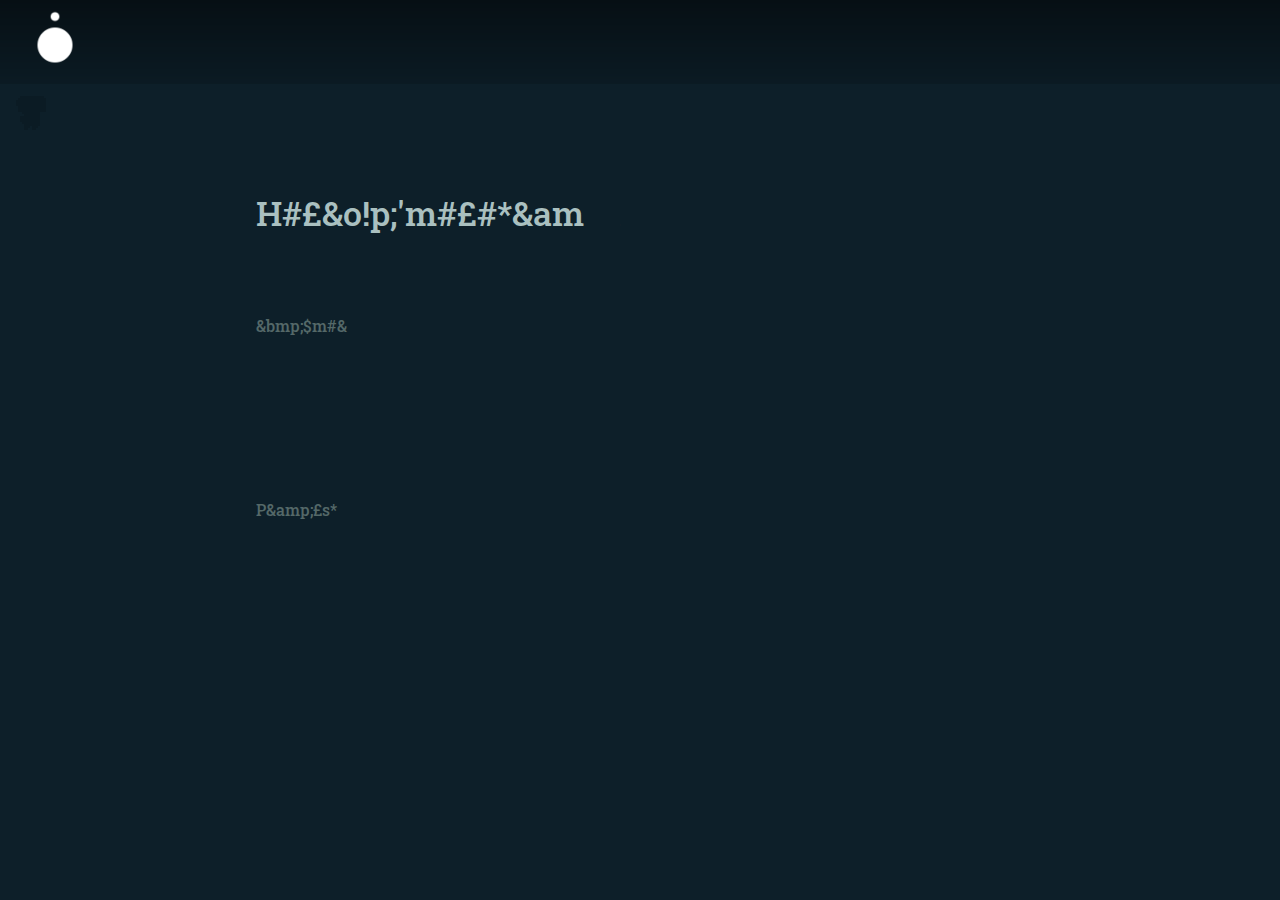
==== index.html @ f81397ba "Improve NEA-X project with adaptative resolution" ====
<!DOCTYPE html>
<html id="html" lang="en">
  <head>
    <meta charset="UTF-8" />
    <meta http-equiv="X-UA-Compatible" content="IE=edge" />
    <meta name="viewport" content="width=device-width, initial-scale=1.0" />

    <title>Daryl Jaimes</title>
    
    <link rel="stylesheet" href="stylesheet.css" />

    <link rel="preconnect" href="https://fonts.googleapis.com">
    <link rel="preconnect" href="https://fonts.gstatic.com" crossorigin>
    <link href="https://fonts.googleapis.com/css2?family=Roboto+Slab:wght@400;500&display=swap" rel="stylesheet">

    <script src="script.js"></script>
  </head>

  <body id="body" style = "margin:0; left: 0; right: 0; border-color: teal; border-width: 0px; border-style: dotted;"></body>
    <div id="Wrapper" class="flex-container" style="height: 100%;">
      <canvas id="canvas" ></canvas>
      <canvas id="canvas2" ></canvas>
      <div id="Header" class="flex-container wave">
        <img id="orbit" src="img/dotOrbit.png" alt="logo">
      </div>
      <div id="dinoOptions">
        <form>
          <label for="fname" class="formLine">Dino 1 name</label><br>
          <input type="text" id="dinoName1" class="formLine" name="dinoName1"><br>
          <label for="lname" class="formLine">Dino 2 name</label><br>
          <input type="text" id="dinoName2" class="formLine" name="dinoName2">
        </form>
        <button id="submitButton" >Start</button>
      </div>
      <div id="mainContainer" class="mainContainer" class="flex-container" style="color: rgb(170, 192, 192); font-weight: 500;">
        
        <img id="dinoButton" src="img/dinoIcon.png" alt="A dinosaur icon">
        <div id="dinoControlsBox">
          <div style="margin-top: 2px;">Controls</div>
          <div style="display: flex; flex-direction: row;">
            <div id="dino1Controls" class="dinoControls" style="display: flex; flex-direction: column;">
              <div style="min-width: 60px; text-align: center;">Dino 1</div>
              <div class="key" style="text-align: center;">W</div>
              <div style="display: flex; flex-direction: row; justify-content: center;">
                <div class="key" style="text-align: center;">A</div>
                <div class="key" style="text-align: center;">S</div>
                <div class="key" style="text-align: center;">D</div>
              </div>
            </div>
            <div id="dino2Controls" class="dinoControls" style="display: flex; flex-direction: column;">
              <div style="min-width: 60px; text-align: center;">Dino 2</div>
              <div class="key" style="text-align: center;">&#8593;</div>
              <div style="display: flex; flex-direction: row; justify-content: center;">
                <div class="key" style="text-align: center;">&#8592;</div>
                <div class="key" style="text-align: center;">&#8595;</div>
                <div class="key" style="text-align: center;">&#8594;</div>
              </div>
            </div>
          </div>
        </div>

        <img id="character_a" src="img/character_a/idle/tile000.png" alt="a funny little animated character">
        <div id="character_a_tag" class="nameTag"></div>
        
        <img id="character_b" src="img/character_b/idle/tile000.png" alt="a funny little animated character">
        <div id="character_b_tag" class="nameTag" ></div>
        
        <div id="helloModule" class="drop-in-0" style="font-size: 34px;">Hello! I'm Daryl.</div>
        <div id="myInfo" style="min-height: 84px;">
          <div class="drop-in-1 legend" style="margin-right: 10px; white-space: nowrap; min-width: 80px; color: rgb(84, 104, 104);">About me:</div>
            <div id="infoText" class="drop-in-2" style="font-weight: 400;">Originally a game developer, I'm building this website to find my way into web developement. <br>
            Since a young age I've been into computers and electronics, and I've always had a passion for building things, both physical and virtual. <br>
            I like
          </div>
        </div>
          
          <div id="projects">
            <div class="drop-in-3 legend" style="margin-right: 10px; white-space: nowrap; min-width: 80px; color: rgb(84, 104, 104);">Projects:</div>
            <div class="tagContainer" >
              <div id="tagSelector" ></div>
              
              <a href="projects/orbits/orbits.html" class="projectTag" style="display: flex; align-items: center;"><p style="min-width: 100px; text-align: left; margin-left: 4px;">Orbits</p> 
              </a>
              
              <a href="projects/map/map.html" class="projectTag" style="display: flex; align-items: center;"><p style="min-width: 100px; text-align: left; margin-left: 4px;">World Map</p>
              </a>

              <a href="projects/NEA-X/NEA-X.html" class="projectTag" style="display: flex; align-items: center;"><p style="min-width: 100px; text-align: left; margin-left: 4px;">NEA-X</p>
              </a>

            </div>
          </div>

        </div>
      </div>
    </div>
  </body>
</html>
---- stylesheet.css ----
html {
    margin: 0;
    padding: 0;
    background-color: rgb(0, 0, 0);
    height: 100%;
    width: 100%;
    overflow: hidden;
    font-family:'Roboto Slab', serif, sans-serif;
    font-weight: bolder;
    color: aliceblue;
}

body {
    position: relative;
    margin: 0;
    padding: 0;
    height: 100%;
    width: 100%;
    overflow: hidden;
}

#Wrapper {
    /*cursor: none;*/
    fill: black;
    /* background-image: url("img/Jupiter_01.jpg"); */
    background-color: #0d1f29;
    background-size: cover;

    background-repeat: no-repeat;
    background-attachment: scroll;
    background-position: center center;
    border-style: dashed;
    border-width: 0px;
    border-color: tomato;
    height: auto;
    width: 100%;
    pointer-events: none;
}


#Header {
    z-index: 10;
    background: linear-gradient(to bottom, rgba(0, 0, 0, 0), rgba(0, 0, 0, 0) 100%);
    position: fixed;
    width: 100%;
    height: 140px;
    display: flex;
    border-color: rgb(146, 60, 60);
    border-width: 0px;
    border-style: solid;
    justify-content: space-between;
    pointer-events: none;

    flex: 1;
    flex-flow: row;
    margin-right: 0px;
}

.wave {
    position: relative;
    height: 200px;
    width: 100%;
    background-color: rgba(187, 141, 141, 1);;
    clip-path: polygon(
       0 0,
       100% 0,
       100% 100%,
       0 100%,
       0 0
    );
    pointer-events: none;
  }
  
  .wave::before {
    pointer-events: none;
    content: "";
    position: absolute;
    bottom: 0;
    left: 0;
    width: 100%;
    height: 100%;
    background: linear-gradient(to bottom, rgba(0, 0, 0, 0.5), rgba(0, 0, 0, 0) 80%);
    
    clip-path: polygon(
        0 0,
       100% 0,
       100% 60%,

        30% 60%,
        50% 60%,
        70% 60%,

       
       0 60%
    );
    
  }

.drop-in-0 {
    animation: drop-in 1s ease 200ms backwards;
}

.drop-in-1 {
    animation: drop-in 1200ms ease 500ms backwards;
}
   
.drop-in-2 {
    animation: fade-in 1600ms ease 100ms backwards;
}

.drop-in-3 {
    animation: drop-in 2100ms ease 1200ms backwards;
}
   
@keyframes drop-in {
    from {
     opacity: 0;
     transform: translateY(-120px);
    }
    to {
     opacity: 1;
     transform: translate(0px);
    }
}

@keyframes fade-in {
    from {
        opacity: 0;
       }
       to {
        opacity: 1;
       }
}

button {
    all: unset;
    width: 80px;
    height: 24px;
    text-align: center;
    border-radius: 4px;
    border-style: solid;
    border-width: 1px;
    border-color:rgb(255, 255, 255);
    transition: background-color 0.3s;
}

button:hover {
    cursor: pointer;
    background-color: #24323a;
}

.mainContainer {
    position: absolute;
    width: 100%;
    height: 80vh;
    display: flex;
    flex-direction: column;
    top: 100px;
    border: 0px;
    border-color: red;
    border-style: solid;
    align-items: center;
    color: #eee;
}

#canvas, #canvas2{
    pointer-events: none;
    position: absolute;
    border-style: dashed;
    border-color: violet;
    border-width: 0px;
    z-index: 0;
    opacity: 0.1;

}

#orbit {
    position: absolute;
    pointer-events: all;
    margin-left: 20px;
    margin-top: 10px;
    margin-right: -20px;
    height: 50%;
    border-width: 0px;
    border-style: solid;
    border-color: aliceblue;
    /*position: absolute;*/
    scale: 1;
    animation: spin 5s linear infinite;
}

#orbit:hover {
    animation: spin 5s linear infinite;
}

@keyframes spin {
    from {
      transform: rotate(0deg);
    }
    to {
      transform: rotate(360deg);
    }
}


#dinoButton {
    pointer-events: all;
    image-rendering: pixelated;
    scale: 2;
    position: absolute;
    left: 20px;
    opacity: 0.1;
    transition: opacity 0.5s;
    display: none;
}

#dinoControlsBox {
    pointer-events: all;
    opacity: 1;
    display: flex;
    flex-direction: column;
    position: absolute;
    left: 80px;
    top: -16px;
    height: 28px;
    width: 80px;
    align-items: center;
    border-radius: 4px;
    border-width: 1px;
    border-style: solid;
    border-color: aliceblue;
    transition: all 0.5s;
    overflow: hidden;
    display: none;
}

#dinoControlsBox:hover {
    height: 120px;
    width: 220px;
    left: 10px;
}

.dinoControls {
    align-items: center;
    margin-top: 12px;
    margin-left: 20px;
    margin-right: 20px;
}

#character_a, #character_b {
    display: none;
    image-rendering: pixelated;
    position: absolute;
    scale: 2;
    border-radius: 4px;
    border-width: 0px;
    border-style: solid;
    border-color: aliceblue;
    filter: drop-shadow(4px -2px 3px rgba(0, 0, 0, 0.5));
}

.key {
    border-radius: 4px;
    border-width: 1px;
    border-style: solid;
    border-color: aliceblue;
    min-height: 20px;
    min-width: 20px;
    max-height: 20px;
    max-width: 20px;
    margin: 2px;
}

#dinoButton:hover {
    opacity: 0.3;
    cursor: pointer;
}

#dinoOptions {
    pointer-events: all;
    width: 100%;
    height: 100%;
    display: none;
    border-width: 0px;
    border-style: solid;
    border-color: aliceblue;
    flex-direction: column;
    align-items: center;
    justify-content: center;
}

.formLine {
    display: block;
    text-align: center;
    margin-bottom: 0px;
    height: 20px;
}

#submitButton {
    all: unset;
    margin-top: 20px;
    width: 80px;
    height: 24px;
    text-align: center;
    border-radius: 4px;
    border-style: solid;
    border-width: 1px;
    border-color:rgb(255, 255, 255);
    transition: background-color 0.3s;
}

#submitButton:hover {
    cursor: pointer;
    background-color: #24323a;
}

.nameTag {
    width: 200px;
    text-align: center; 
    display: none;
    position: absolute;

}

#helloModule {
    width: 96%;
}

#myInfo {
    display: flex;
    width: 96%;
    height: fit-content;
    border: 0px;
    border-style: solid;
    border-color: rgb(126, 26, 26);
    align-items: flex-start;
    margin-top: 80px;
    margin-bottom: 60px;
}

#iLike {
    transition: opacity 0.5s ease-in-out;
}

#projects {
    display: flex;
    width: 96%;
    border: 0px;
    border-style: solid;
    border-color: rgb(26, 79, 126);
    align-items: flex-start;
    
}

.tagContainer {
    display: flex;
    width: 100%;
    flex-direction: column;
    align-items: flex-start;
}


.projectTag {
    pointer-events: none;
    color: inherit;
    text-decoration: none;
    display: flex;
    flex-direction: row;
    white-space: nowrap;
    width: 100px;
    height: 32px;
    margin-bottom: 10px;
    border-radius: 4px;
    border-style: solid;
    border-width: 1px;
    border-color:rgb(255, 255, 255);
    text-align: center;
    transition: width 0.5s, opacity 2s;
    overflow: hidden;
    opacity: 0;
}

.projectTag:hover {
    background-color: #24323a;
}

#tagSelector {
    min-width: 10px;
    min-height: 28px;
    border-radius: 4px;
    position: absolute;
    opacity: 0;
    transition: opacity 1s;
    background-color: white;
}

.marker {
    position: absolute;
    top: 0;
    left: 0;
    width: 100px;
    height: 5px;
    background-color: red;
    border-radius: 5px;
    transition: transform 0.3s ease-in-out;
}


.projectPreview {
    font-weight: bolder;
    color: aliceblue;
    font-size: 24px;
    display: flex;
    background: linear-gradient(to top, rgba(0, 0, 0, 255), rgba(0, 0, 0, 0.5) 90%);
    margin-right: 20px;
    margin-left: 20px;
    height: 180px;
    width: 320px;
    overflow: hidden;

    border-radius: 14px;
    border-style: solid;
    border-width: 1px;
    border-color:rgb(255, 255, 255);

    transition: height 0.5s;

    justify-content: flex-start;
    align-items: center;
    flex-direction: column; 
}

.projectPreview:hover {
    box-shadow: 0px 0px 20px 5px rgba(255, 255, 255, 0.4);
    height: 280px;
}

.anchorButton {
    display: block;
    width: 115px;
    height: 25px;
    background: #073541;
    padding: 10px;
    text-align: center;
    border-radius: 5px;
    color: white;
    font-weight: bold;
    line-height: 25px;
}

.anchorButton:hover {
    background: #0f758f;
}

.footer {
    width: 100%;
    position: absolute;
    bottom: 0px;
}

.infoCollapsible {
    font-weight: bolder;
    color: rgb(179, 179, 179);
    background-color: darkslategray;
    cursor: pointer;
    padding: 10px;
    width: 100%;
    border: none;
    text-align: left;
    outline: none;
    font-size: 22px;
}

.infoCollapsible:hover {
    background-color: #eee;
    color: rgb(97, 97, 97);
}

.infoContent {
    font-weight: bolder;
    color: rgb(179, 179, 179);
    font-size: 10px;
    font-weight: 500;
    background-color: aquamarine;
    padding: 4px;
    max-height: 0;
    color: black;
    transition: max-height 0.2s ease-out;
}

#project {
    display: flex;
    height: 100%;
    width: 100%;

}


@media only screen and (min-width: 768px) {
    #helloModule {
        margin-top: 70px;
    }
    #myInfo{
        margin-top: 70px;
        margin-bottom: 80px;
    }

    #myInfo, #projects, #helloModule {
        width: 80%;
    }
    #infoText {
        max-width: 588px;
    }
}

@media only screen and (min-width: 940px) {
    #helloModule {
        margin-top: 90px;
    }
    #myInfo{
        margin-top: 80px;
        margin-bottom: 100px;
    }
    #myInfo, #projects, #helloModule {
        width: 60%;
    }
    #infoText {
        max-width: 588px;
    }
    #dinoButton {
        display: block;
    }
}
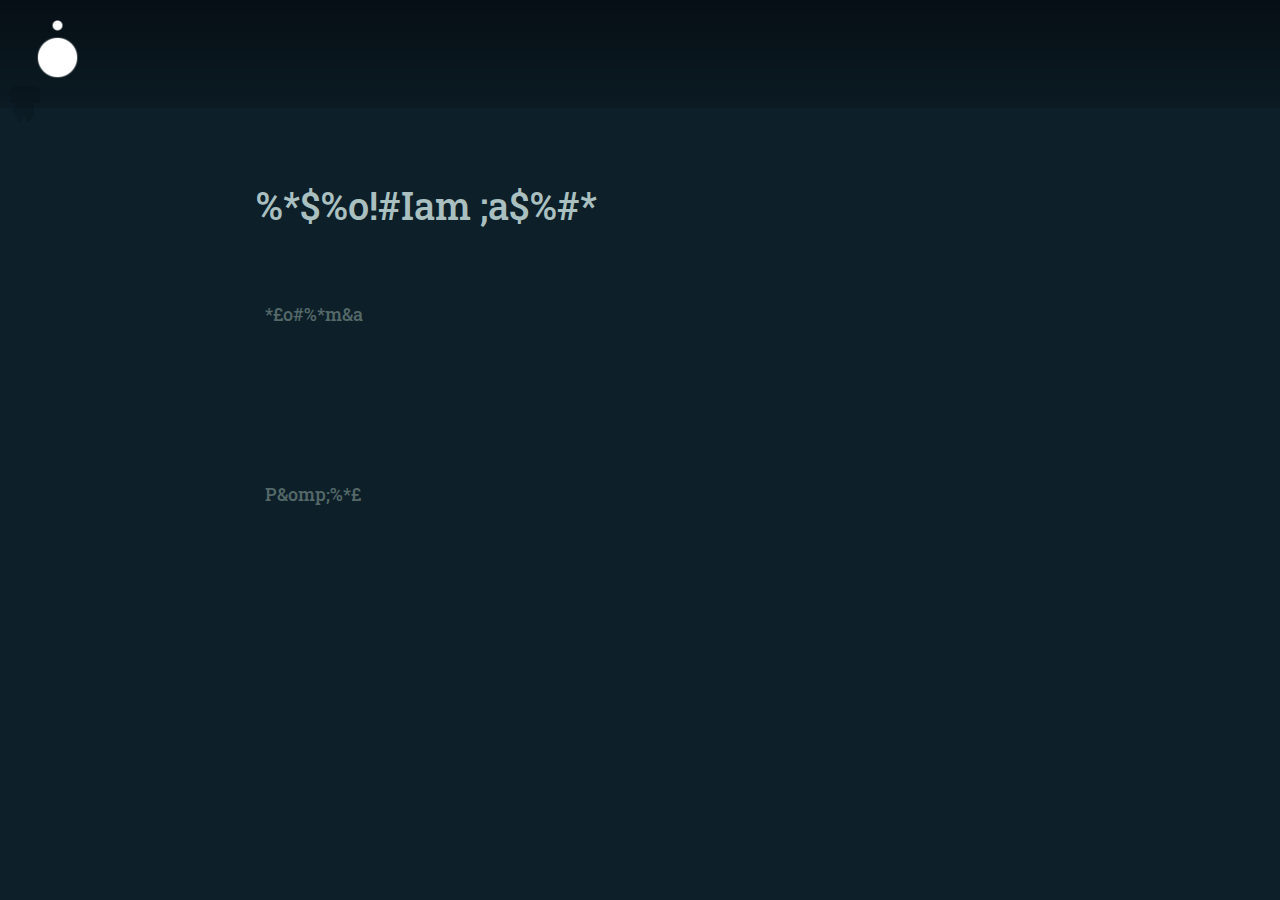
==== commit 865d5849: "Improve whole site adaptative scaling" ====
--- a/index.html
+++ b/index.html
@@ -32,32 +32,34 @@
         </form>
         <button id="submitButton" >Start</button>
       </div>
-      <div id="mainContainer" class="mainContainer" class="flex-container" style="color: rgb(170, 192, 192); font-weight: 500;">
-        
-        <img id="dinoButton" src="img/dinoIcon.png" alt="A dinosaur icon">
-        <div id="dinoControlsBox">
-          <div style="margin-top: 2px;">Controls</div>
-          <div style="display: flex; flex-direction: row;">
-            <div id="dino1Controls" class="dinoControls" style="display: flex; flex-direction: column;">
-              <div style="min-width: 60px; text-align: center;">Dino 1</div>
-              <div class="key" style="text-align: center;">W</div>
-              <div style="display: flex; flex-direction: row; justify-content: center;">
-                <div class="key" style="text-align: center;">A</div>
-                <div class="key" style="text-align: center;">S</div>
-                <div class="key" style="text-align: center;">D</div>
-              </div>
+
+      <img id="dinoButton" src="img/dinoIcon.png" alt="A dinosaur icon">
+      <div id="dinoControlsBox">
+        <div style="margin-top: 2px;">Controls</div>
+        <div style="display: flex; flex-direction: row;">
+          <div id="dino1Controls" class="dinoControls" style="display: flex; flex-direction: column;">
+            <div style="min-width: 60px; text-align: center;">Dino 1</div>
+            <div class="key" style="text-align: center;">W</div>
+            <div style="display: flex; flex-direction: row; justify-content: center;">
+              <div class="key" style="text-align: center;">A</div>
+              <div class="key" style="text-align: center;">S</div>
+              <div class="key" style="text-align: center;">D</div>
             </div>
-            <div id="dino2Controls" class="dinoControls" style="display: flex; flex-direction: column;">
-              <div style="min-width: 60px; text-align: center;">Dino 2</div>
-              <div class="key" style="text-align: center;">&#8593;</div>
-              <div style="display: flex; flex-direction: row; justify-content: center;">
-                <div class="key" style="text-align: center;">&#8592;</div>
-                <div class="key" style="text-align: center;">&#8595;</div>
-                <div class="key" style="text-align: center;">&#8594;</div>
-              </div>
+          </div>
+          <div id="dino2Controls" class="dinoControls" style="display: flex; flex-direction: column;">
+            <div style="min-width: 60px; text-align: center;">Dino 2</div>
+            <div class="key" style="text-align: center;">&#8593;</div>
+            <div style="display: flex; flex-direction: row; justify-content: center;">
+              <div class="key" style="text-align: center;">&#8592;</div>
+              <div class="key" style="text-align: center;">&#8595;</div>
+              <div class="key" style="text-align: center;">&#8594;</div>
             </div>
           </div>
         </div>
+
+      </div>
+      <div id="mainContainer" class="mainContainer" class="flex-container" style="color: rgb(170, 192, 192); font-weight: 500;">
+        
 
         <img id="character_a" src="img/character_a/idle/tile000.png" alt="a funny little animated character">
         <div id="character_a_tag" class="nameTag"></div>
@@ -65,9 +67,9 @@
         <img id="character_b" src="img/character_b/idle/tile000.png" alt="a funny little animated character">
         <div id="character_b_tag" class="nameTag" ></div>
         
-        <div id="helloModule" class="drop-in-0" style="font-size: 34px;">Hello! I'm Daryl.</div>
-        <div id="myInfo" style="min-height: 84px;">
-          <div class="drop-in-1 legend" style="margin-right: 10px; white-space: nowrap; min-width: 80px; color: rgb(84, 104, 104);">About me:</div>
+        <div id="helloModule" class="drop-in-0">Hello! I'm Daryl.</div>
+        <div id="myInfo">
+          <div class="drop-in-1 legend" style="margin-right: 1vh; white-space: nowrap; min-width: 10vh; color: rgb(84, 104, 104);">About me:</div>
             <div id="infoText" class="drop-in-2" style="font-weight: 400;">Originally a game developer, I'm building this website to find my way into web developement. <br>
             Since a young age I've been into computers and electronics, and I've always had a passion for building things, both physical and virtual. <br>
             I like
@@ -75,7 +77,7 @@
         </div>
           
           <div id="projects">
-            <div class="drop-in-3 legend" style="margin-right: 10px; white-space: nowrap; min-width: 80px; color: rgb(84, 104, 104);">Projects:</div>
+            <div class="drop-in-3 legend" style="margin-right: 1vh; white-space: nowrap; min-width: 10vh; color: rgb(84, 104, 104);">Projects:</div>
             <div class="tagContainer" >
               <div id="tagSelector" ></div>
               
--- a/stylesheet.css
+++ b/stylesheet.css
@@ -43,7 +43,7 @@
     background: linear-gradient(to bottom, rgba(0, 0, 0, 0), rgba(0, 0, 0, 0) 100%);
     position: fixed;
     width: 100%;
-    height: 140px;
+    height: 20vh;
     display: flex;
     border-color: rgb(146, 60, 60);
     border-width: 0px;
@@ -58,7 +58,7 @@
 
 .wave {
     position: relative;
-    height: 200px;
+    height: 14vw;
     width: 100%;
     background-color: rgba(187, 141, 141, 1);;
     clip-path: polygon(
@@ -155,7 +155,7 @@
     height: 80vh;
     display: flex;
     flex-direction: column;
-    top: 100px;
+    top: 20vh;
     border: 0px;
     border-color: red;
     border-style: solid;
@@ -177,15 +177,14 @@
 #orbit {
     position: absolute;
     pointer-events: all;
-    margin-left: 20px;
-    margin-top: 10px;
+    margin-left: 3vw;
+    margin-top: 3vw;
     margin-right: -20px;
-    height: 50%;
+    height: 8.8vh;
     border-width: 0px;
     border-style: solid;
     border-color: aliceblue;
     /*position: absolute;*/
-    scale: 1;
     animation: spin 5s linear infinite;
 }
 
@@ -206,9 +205,10 @@
 #dinoButton {
     pointer-events: all;
     image-rendering: pixelated;
-    scale: 2;
-    position: absolute;
-    left: 20px;
+    height: 4vw;
+    position: absolute;
+    top: 6vw;
+    left: 0px;
     opacity: 0.1;
     transition: opacity 0.5s;
     display: none;
@@ -220,10 +220,11 @@
     display: flex;
     flex-direction: column;
     position: absolute;
-    left: 80px;
-    top: -16px;
-    height: 28px;
-    width: 80px;
+    left: 6vw;
+    top: 6vw;
+    height: 2vw;
+    width: 6vw;
+    font-size: 1.2vw;
     align-items: center;
     border-radius: 4px;
     border-width: 1px;
@@ -235,16 +236,17 @@
 }
 
 #dinoControlsBox:hover {
-    height: 120px;
-    width: 220px;
-    left: 10px;
+    height: 10vw;
+    width: 18vw;
+    left: 2vw;
+
 }
 
 .dinoControls {
     align-items: center;
-    margin-top: 12px;
-    margin-left: 20px;
-    margin-right: 20px;
+    margin-top: 1vw;
+    margin-left: 1vw;
+    margin-right: 1vw;
 }
 
 #character_a, #character_b {
@@ -264,11 +266,11 @@
     border-width: 1px;
     border-style: solid;
     border-color: aliceblue;
-    min-height: 20px;
-    min-width: 20px;
-    max-height: 20px;
-    max-width: 20px;
-    margin: 2px;
+    min-height: 2vw;
+    min-width: 2vw;
+    max-height: 2vw;
+    max-width: 2vw;
+    margin: 0.2vw;
 }
 
 #dinoButton:hover {
@@ -292,21 +294,22 @@
 .formLine {
     display: block;
     text-align: center;
-    margin-bottom: 0px;
-    height: 20px;
+    height: 1.6vw;
+    font-size: 1vw;
 }
 
 #submitButton {
     all: unset;
-    margin-top: 20px;
-    width: 80px;
-    height: 24px;
+    margin-top: 1vw;
+    width: 5vw;
+    height: 2vw;
     text-align: center;
     border-radius: 4px;
     border-style: solid;
     border-width: 1px;
     border-color:rgb(255, 255, 255);
     transition: background-color 0.3s;
+    font-size: 1.2vw;
 }
 
 #submitButton:hover {
@@ -319,23 +322,28 @@
     text-align: center; 
     display: none;
     position: absolute;
-
+    font-size: 1.2vw;
 }
 
 #helloModule {
     width: 96%;
+    font-size: 8vw;
+    margin-top: -5vh;
 }
 
 #myInfo {
     display: flex;
-    width: 96%;
+    min-height: 34vh;
     height: fit-content;
     border: 0px;
     border-style: solid;
     border-color: rgb(126, 26, 26);
     align-items: flex-start;
-    margin-top: 80px;
-    margin-bottom: 60px;
+    margin-top: 10vh;
+    margin-bottom: 0vh;
+    margin-left: 2vh;
+    font-size: 2vh;
+    width: 100%;
 }
 
 #iLike {
@@ -343,12 +351,15 @@
 }
 
 #projects {
-    display: flex;
-    width: 96%;
+    font-size: 2vh;
+    min-height: 30vh;
+    display: flex;
     border: 0px;
     border-style: solid;
     border-color: rgb(26, 79, 126);
     align-items: flex-start;
+    margin-left: 2vh;
+    width: 100%;
     
 }
 
@@ -358,7 +369,6 @@
     flex-direction: column;
     align-items: flex-start;
 }
-
 
 .projectTag {
     pointer-events: none;
@@ -367,9 +377,11 @@
     display: flex;
     flex-direction: row;
     white-space: nowrap;
-    width: 100px;
-    height: 32px;
-    margin-bottom: 10px;
+    width: 7vw;
+    height: 2.3vw;
+    min-height: 20px;
+    min-width: 80px;
+    margin-bottom: 0.5vw;
     border-radius: 4px;
     border-style: solid;
     border-width: 1px;
@@ -385,8 +397,8 @@
 }
 
 #tagSelector {
-    min-width: 10px;
-    min-height: 28px;
+    min-width: 1.3vh;
+    min-height: 4.6vh;
     border-radius: 4px;
     position: absolute;
     opacity: 0;
@@ -497,35 +509,43 @@
 
 
 @media only screen and (min-width: 768px) {
+    #orbit {
+        margin-top: 2vh;
+        margin-left: 2vh;
+    }
     #helloModule {
-        margin-top: 70px;
+        font-size: 4vw;
+        margin-top: 0vh;
     }
     #myInfo{
-        margin-top: 70px;
-        margin-bottom: 80px;
+        min-height: 20vh;
+        margin-top: 8vh;
+        margin-bottom: 0vh;
     }
 
     #myInfo, #projects, #helloModule {
-        width: 80%;
+        width: 80vw;
     }
     #infoText {
-        max-width: 588px;
+        max-width: 60vw;
     }
 }
 
 @media only screen and (min-width: 940px) {
     #helloModule {
-        margin-top: 90px;
+        font-size: 3vw;
+        margin-top: 0vh;
     }
     #myInfo{
-        margin-top: 80px;
-        margin-bottom: 100px;
+        min-height: 20vh;
+        margin-top: 8vh;
+        margin-bottom: 0vh;
     }
     #myInfo, #projects, #helloModule {
-        width: 60%;
+        width: 60vw;
     }
     #infoText {
-        max-width: 588px;
+        max-width: 60vw;
     }
     #dinoButton {
         display: block;
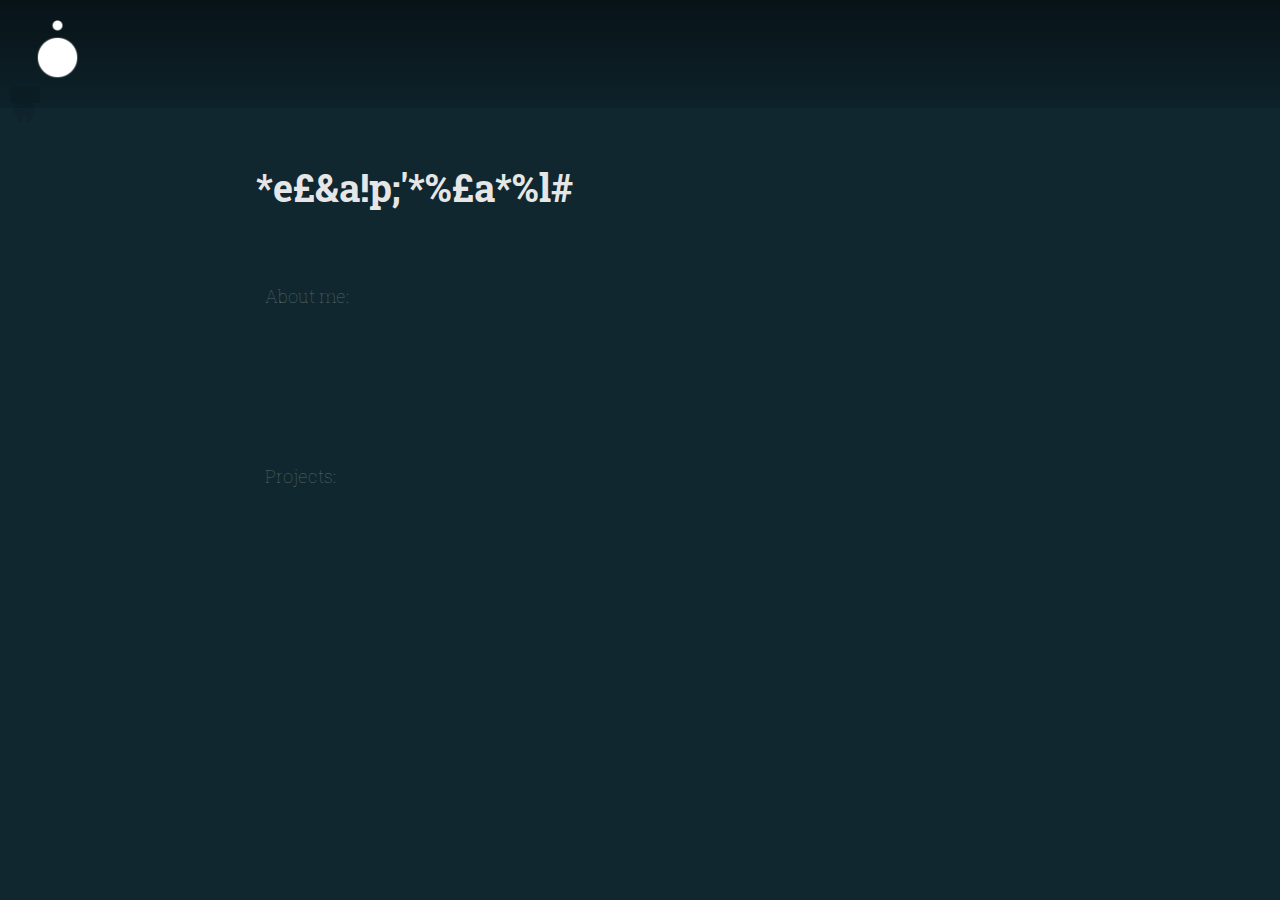
==== commit 692b1f80: "Refactor index code and improve whole site adaptive resolution" ====
--- a/index.html
+++ b/index.html
@@ -12,7 +12,7 @@
     <link rel="preconnect" href="https://fonts.googleapis.com">
     <link rel="preconnect" href="https://fonts.gstatic.com" crossorigin>
     <link href="https://fonts.googleapis.com/css2?family=Roboto+Slab:wght@400;500&display=swap" rel="stylesheet">
-
+    <script src="dinos.js"></script>
     <script src="script.js"></script>
   </head>
 
@@ -20,6 +20,7 @@
     <div id="Wrapper" class="flex-container" style="height: 100%;">
       <canvas id="canvas" ></canvas>
       <canvas id="canvas2" ></canvas>
+      <canvas id="canvasRopes" ></canvas>
       <div id="Header" class="flex-container wave">
         <img id="orbit" src="img/dotOrbit.png" alt="logo">
       </div>
@@ -58,7 +59,7 @@
         </div>
 
       </div>
-      <div id="mainContainer" class="mainContainer" class="flex-container" style="color: rgb(170, 192, 192); font-weight: 500;">
+      <div id="mainContainer" class="mainContainer" class="flex-container"; style="margin-top: -1.4vw; ">
         
 
         <img id="character_a" src="img/character_a/idle/tile000.png" alt="a funny little animated character">
@@ -69,7 +70,7 @@
         
         <div id="helloModule" class="drop-in-0">Hello! I'm Daryl.</div>
         <div id="myInfo">
-          <div class="drop-in-1 legend" style="margin-right: 1vh; white-space: nowrap; min-width: 10vh; color: rgb(84, 104, 104);">About me:</div>
+          <div class="drop-in-1 section" style="margin-right: 1vh; white-space: nowrap; min-width: 10vh;">About me:</div>
             <div id="infoText" class="drop-in-2" style="font-weight: 400;">Originally a game developer, I'm building this website to find my way into web developement. <br>
             Since a young age I've been into computers and electronics, and I've always had a passion for building things, both physical and virtual. <br>
             I like
@@ -77,7 +78,7 @@
         </div>
           
           <div id="projects">
-            <div class="drop-in-3 legend" style="margin-right: 1vh; white-space: nowrap; min-width: 10vh; color: rgb(84, 104, 104);">Projects:</div>
+            <div class="drop-in-3 section" style="margin-right: 1vh; white-space: nowrap; min-width: 10vh;">Projects:</div>
             <div class="tagContainer" >
               <div id="tagSelector" ></div>
               
--- a/stylesheet.css
+++ b/stylesheet.css
@@ -1,3 +1,11 @@
+:root {
+    --main-font-color: rgb(230, 230, 230);
+    --secondary-font-color: rgb(84, 104, 104);
+    --background-color: rgb(16, 39, 48);
+    --wave-color: rgba(0, 0, 0, 0.5);
+    /* #0d1f29 */
+}
+
 html {
     margin: 0;
     padding: 0;
@@ -23,7 +31,7 @@
     /*cursor: none;*/
     fill: black;
     /* background-image: url("img/Jupiter_01.jpg"); */
-    background-color: #0d1f29;
+    background-color: var(--background-color);
     background-size: cover;
 
     background-repeat: no-repeat;
@@ -37,7 +45,6 @@
     pointer-events: none;
 }
 
-
 #Header {
     z-index: 10;
     background: linear-gradient(to bottom, rgba(0, 0, 0, 0), rgba(0, 0, 0, 0) 100%);
@@ -60,7 +67,7 @@
     position: relative;
     height: 14vw;
     width: 100%;
-    background-color: rgba(187, 141, 141, 1);;
+    background-color: rgb(255, 255, 255);;
     clip-path: polygon(
        0 0,
        100% 0,
@@ -69,9 +76,9 @@
        0 0
     );
     pointer-events: none;
-  }
+}
   
-  .wave::before {
+.wave::before {
     pointer-events: none;
     content: "";
     position: absolute;
@@ -79,7 +86,7 @@
     left: 0;
     width: 100%;
     height: 100%;
-    background: linear-gradient(to bottom, rgba(0, 0, 0, 0.5), rgba(0, 0, 0, 0) 80%);
+    background: linear-gradient(to bottom, var(--wave-color), rgba(0, 0, 0, 0) 80%);
     
     clip-path: polygon(
         0 0,
@@ -94,7 +101,7 @@
        0 60%
     );
     
-  }
+}
 
 .drop-in-0 {
     animation: drop-in 1s ease 200ms backwards;
@@ -160,18 +167,17 @@
     border-color: red;
     border-style: solid;
     align-items: center;
-    color: #eee;
-}
-
-#canvas, #canvas2{
+    color: var(--main-font-color);
+}
+
+canvas{
     pointer-events: none;
     position: absolute;
     border-style: dashed;
     border-color: violet;
     border-width: 0px;
-    z-index: 0;
+    z-index: 3;
     opacity: 0.1;
-
 }
 
 #orbit {
@@ -259,6 +265,7 @@
     border-style: solid;
     border-color: aliceblue;
     filter: drop-shadow(4px -2px 3px rgba(0, 0, 0, 0.5));
+    z-index: 5;
 }
 
 .key {
@@ -361,6 +368,11 @@
     margin-left: 2vh;
     width: 100%;
     
+}
+
+.section {
+    color: var(--secondary-font-color);
+    font-weight: 100;
 }
 
 .tagContainer {
@@ -415,36 +427,6 @@
     background-color: red;
     border-radius: 5px;
     transition: transform 0.3s ease-in-out;
-}
-
-
-.projectPreview {
-    font-weight: bolder;
-    color: aliceblue;
-    font-size: 24px;
-    display: flex;
-    background: linear-gradient(to top, rgba(0, 0, 0, 255), rgba(0, 0, 0, 0.5) 90%);
-    margin-right: 20px;
-    margin-left: 20px;
-    height: 180px;
-    width: 320px;
-    overflow: hidden;
-
-    border-radius: 14px;
-    border-style: solid;
-    border-width: 1px;
-    border-color:rgb(255, 255, 255);
-
-    transition: height 0.5s;
-
-    justify-content: flex-start;
-    align-items: center;
-    flex-direction: column; 
-}
-
-.projectPreview:hover {
-    box-shadow: 0px 0px 20px 5px rgba(255, 255, 255, 0.4);
-    height: 280px;
 }
 
 .anchorButton {
@@ -475,12 +457,13 @@
     color: rgb(179, 179, 179);
     background-color: darkslategray;
     cursor: pointer;
-    padding: 10px;
+    padding: 1.2vh;
+    height: 4vh;
     width: 100%;
     border: none;
     text-align: left;
     outline: none;
-    font-size: 22px;
+    font-size: 3vh;
 }
 
 .infoCollapsible:hover {
@@ -491,10 +474,10 @@
 .infoContent {
     font-weight: bolder;
     color: rgb(179, 179, 179);
-    font-size: 10px;
+    font-size: 1.6vh;
     font-weight: 500;
     background-color: aquamarine;
-    padding: 4px;
+    padding: 0.8vh;
     max-height: 0;
     color: black;
     transition: max-height 0.2s ease-out;
@@ -504,9 +487,7 @@
     display: flex;
     height: 100%;
     width: 100%;
-
-}
-
+}
 
 @media only screen and (min-width: 768px) {
     #orbit {
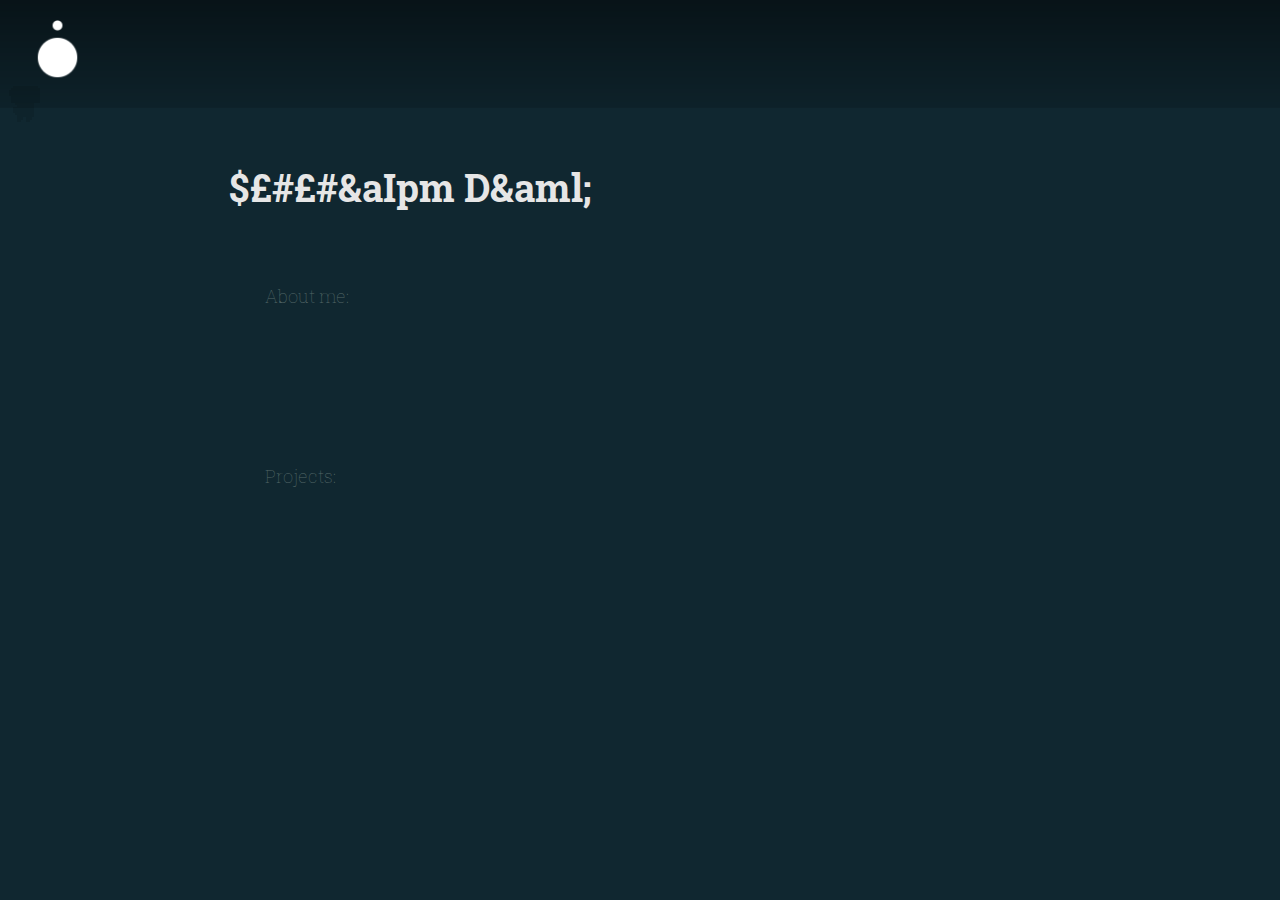
==== commit 2be46cbb: "Add features to dino game" ====
--- a/index.html
+++ b/index.html
@@ -46,6 +46,16 @@
               <div class="key" style="text-align: center;">S</div>
               <div class="key" style="text-align: center;">D</div>
             </div>
+            <div style="display: flex; flex-direction: row;">
+              <div style="display: flex; flex-direction: column; margin: 0.5vw;">
+                <div>Run</div>
+                <div class="key" style="text-align: center;">V</div>
+              </div>
+              <div style="display: flex; flex-direction: column; margin: 0.5vw;">
+                <div>Kick</div>
+                <div class="key" style="text-align: center;">B</div>
+              </div>
+            </div>
           </div>
           <div id="dino2Controls" class="dinoControls" style="display: flex; flex-direction: column;">
             <div style="min-width: 60px; text-align: center;">Dino 2</div>
@@ -54,6 +64,16 @@
               <div class="key" style="text-align: center;">&#8592;</div>
               <div class="key" style="text-align: center;">&#8595;</div>
               <div class="key" style="text-align: center;">&#8594;</div>
+            </div>
+            <div style="display: flex; flex-direction: row;">
+              <div style="display: flex; flex-direction: column; margin: 0.5vw;">
+                <div>Run</div>
+                <div class="key" style="text-align: center;">,</div>
+              </div>
+              <div style="display: flex; flex-direction: column; margin: 0.5vw;">
+                <div>Kick</div>
+                <div class="key" style="text-align: center;">.</div>
+              </div>
             </div>
           </div>
         </div>
@@ -68,9 +88,9 @@
         <img id="character_b" src="img/character_b/idle/tile000.png" alt="a funny little animated character">
         <div id="character_b_tag" class="nameTag" ></div>
         
-        <div id="helloModule" class="drop-in-0">Hello! I'm Daryl.</div>
+        <div id="helloModule" class="drop-in-0 obstacle">Hello! I'm Daryl.</div>
         <div id="myInfo">
-          <div class="drop-in-1 section" style="margin-right: 1vh; white-space: nowrap; min-width: 10vh;">About me:</div>
+          <div class="drop-in-1 section obstacle" style="margin-right: 1vh; white-space: nowrap; min-width: 10vh;">About me:</div>
             <div id="infoText" class="drop-in-2" style="font-weight: 400;">Originally a game developer, I'm building this website to find my way into web developement. <br>
             Since a young age I've been into computers and electronics, and I've always had a passion for building things, both physical and virtual. <br>
             I like
@@ -78,17 +98,17 @@
         </div>
           
           <div id="projects">
-            <div class="drop-in-3 section" style="margin-right: 1vh; white-space: nowrap; min-width: 10vh;">Projects:</div>
+            <div class="drop-in-3 section obstacle" style="margin-right: 1vh; white-space: nowrap; min-width: 10vh;">Projects:</div>
             <div class="tagContainer" >
               <div id="tagSelector" ></div>
               
-              <a href="projects/orbits/orbits.html" class="projectTag" style="display: flex; align-items: center;"><p style="min-width: 100px; text-align: left; margin-left: 4px;">Orbits</p> 
+              <a href="projects/orbits/orbits.html" class="projectTag obstacle" style="display: flex; align-items: center;"><p style="min-width: 100px; text-align: left; margin-left: 4px;">Orbits</p> 
               </a>
               
-              <a href="projects/map/map.html" class="projectTag" style="display: flex; align-items: center;"><p style="min-width: 100px; text-align: left; margin-left: 4px;">World Map</p>
+              <a href="projects/map/map.html" class="projectTag obstacle" style="display: flex; align-items: center;"><p style="min-width: 100px; text-align: left; margin-left: 4px;">World Map</p>
               </a>
 
-              <a href="projects/NEA-X/NEA-X.html" class="projectTag" style="display: flex; align-items: center;"><p style="min-width: 100px; text-align: left; margin-left: 4px;">NEA-X</p>
+              <a href="projects/NEA-X/NEA-X.html" class="projectTag obstacle" style="display: flex; align-items: center;"><p style="min-width: 100px; text-align: left; margin-left: 4px;">NEA-X</p>
               </a>
 
             </div>
--- a/stylesheet.css
+++ b/stylesheet.css
@@ -242,7 +242,7 @@
 }
 
 #dinoControlsBox:hover {
-    height: 10vw;
+    height: 15vw;
     width: 18vw;
     left: 2vw;
 
@@ -333,9 +333,12 @@
 }
 
 #helloModule {
-    width: 96%;
+    width: fit-content;
     font-size: 8vw;
     margin-top: -5vh;
+    border-width: 0px;
+    border-style: solid;
+    border-color: white;
 }
 
 #myInfo {
@@ -504,7 +507,7 @@
         margin-bottom: 0vh;
     }
 
-    #myInfo, #projects, #helloModule {
+    #myInfo, #projects {
         width: 80vw;
     }
     #infoText {
@@ -516,13 +519,15 @@
     #helloModule {
         font-size: 3vw;
         margin-top: 0vh;
+        margin-left: -36vw;
+        
     }
     #myInfo{
         min-height: 20vh;
         margin-top: 8vh;
         margin-bottom: 0vh;
     }
-    #myInfo, #projects, #helloModule {
+    #myInfo, #projects {
         width: 60vw;
     }
     #infoText {
@@ -531,4 +536,4 @@
     #dinoButton {
         display: block;
     }
-}+}
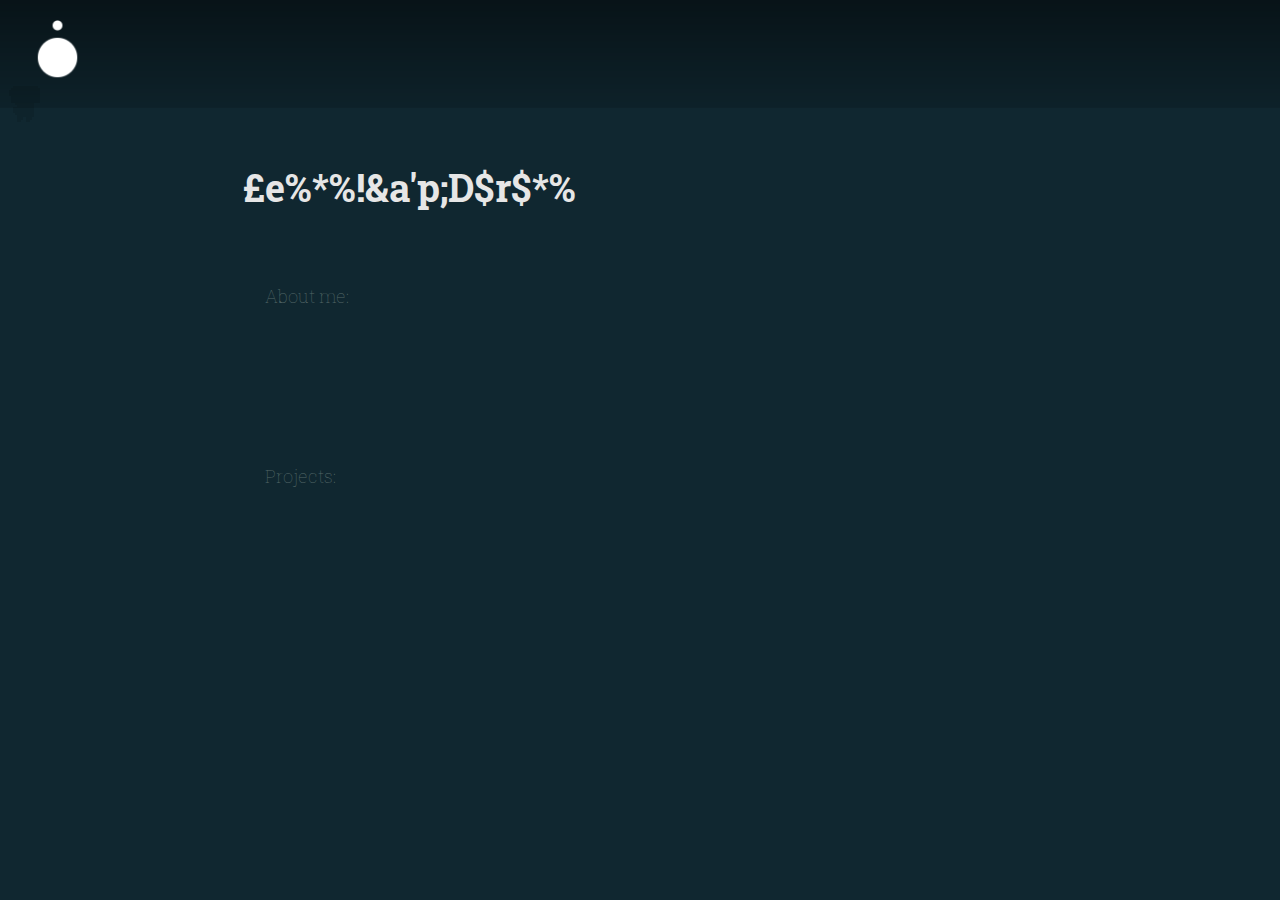
==== commit e7d72402: "Add favicon support for all devices" ====
--- a/index.html
+++ b/index.html
@@ -6,14 +6,28 @@
     <meta name="viewport" content="width=device-width, initial-scale=1.0" />
 
     <title>Daryl Jaimes</title>
+  
+    <!-- Stylesheet -->
+    <link rel="stylesheet" href="stylesheet.css" />
     
-    <link rel="stylesheet" href="stylesheet.css" />
+    <!-- Scripts -->
+    <script src="dinos.js"></script>
+    <script src="script.js"></script>
 
+    <!-- Fonts -->
     <link rel="preconnect" href="https://fonts.googleapis.com">
     <link rel="preconnect" href="https://fonts.gstatic.com" crossorigin>
     <link href="https://fonts.googleapis.com/css2?family=Roboto+Slab:wght@400;500&display=swap" rel="stylesheet">
-    <script src="dinos.js"></script>
-    <script src="script.js"></script>
+    
+    <!-- Favicons -->
+    <link rel="apple-touch-icon" sizes="180x180" href="/apple-touch-icon.png">
+    <link rel="icon" type="image/png" sizes="32x32" href="/favicon-32x32.png">
+    <link rel="icon" type="image/png" sizes="16x16" href="/favicon-16x16.png">
+    <link rel="manifest" href="/site.webmanifest">
+    <link rel="mask-icon" href="/safari-pinned-tab.svg" color="#5bbad5">
+    <meta name="msapplication-TileColor" content="#2b5797">
+    <meta name="theme-color" content="#000000">
+    
   </head>
 
   <body id="body" style = "margin:0; left: 0; right: 0; border-color: teal; border-width: 0px; border-style: dotted;"></body>
@@ -22,7 +36,9 @@
       <canvas id="canvas2" ></canvas>
       <canvas id="canvasRopes" ></canvas>
       <div id="Header" class="flex-container wave">
-        <img id="orbit" src="img/dotOrbit.png" alt="logo">
+        <a href="index.html">
+          <img id="orbit" src="img/dotOrbit.png" alt="logo">
+        </a>
       </div>
       <div id="dinoOptions">
         <form>
--- a/stylesheet.css
+++ b/stylesheet.css
@@ -196,6 +196,7 @@
 
 #orbit:hover {
     animation: spin 5s linear infinite;
+    cursor: pointer;
 }
 
 @keyframes spin {
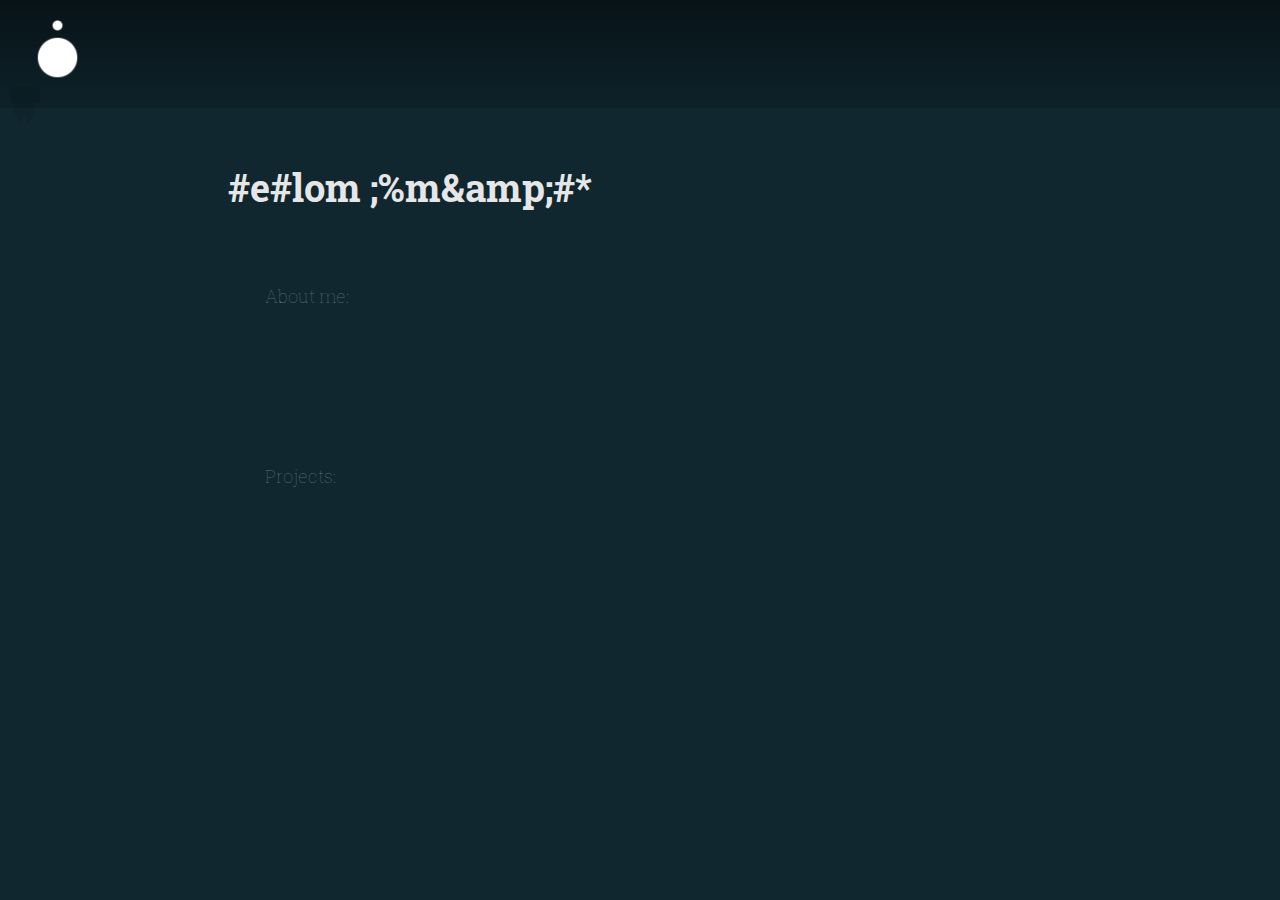
==== commit 95423c2a: "Add draw project" ====
--- a/index.html
+++ b/index.html
@@ -12,7 +12,7 @@
     
     <!-- Scripts -->
     <script src="dinos.js"></script>
-    <script src="script.js"></script>
+    <script type="module" src="script.js"></script>
 
     <!-- Fonts -->
     <link rel="preconnect" href="https://fonts.googleapis.com">
@@ -30,7 +30,7 @@
     
   </head>
 
-  <body id="body" style = "margin:0; left: 0; right: 0; border-color: teal; border-width: 0px; border-style: dotted;"></body>
+  <body id="body" style = "margin:0; left: 0; right: 0; border-color: teal; border-width: 0px; border-style: dotted;">
     <div id="Wrapper" class="flex-container" style="height: 100%;">
       <canvas id="canvas" ></canvas>
       <canvas id="canvas2" ></canvas>
@@ -97,7 +97,6 @@
       </div>
       <div id="mainContainer" class="mainContainer" class="flex-container"; style="margin-top: -1.4vw; ">
         
-
         <img id="character_a" src="img/character_a/idle/tile000.png" alt="a funny little animated character">
         <div id="character_a_tag" class="nameTag"></div>
         
--- a/stylesheet.css
+++ b/stylesheet.css
@@ -1,540 +1,571 @@
 :root {
-    --main-font-color: rgb(230, 230, 230);
-    --secondary-font-color: rgb(84, 104, 104);
-    --background-color: rgb(16, 39, 48);
-    --wave-color: rgba(0, 0, 0, 0.5);
-    /* #0d1f29 */
+  --main-font-color: rgb(230, 230, 230);
+  --secondary-font-color: rgb(84, 104, 104);
+  --background-color: rgb(16, 39, 48);
+  --wave-color: rgba(0, 0, 0, 0.5);
+  /* #0d1f29 */
 }
 
 html {
-    margin: 0;
-    padding: 0;
-    background-color: rgb(0, 0, 0);
-    height: 100%;
-    width: 100%;
-    overflow: hidden;
-    font-family:'Roboto Slab', serif, sans-serif;
-    font-weight: bolder;
-    color: aliceblue;
+  margin: 0;
+  padding: 0;
+  background-color: rgb(0, 0, 0);
+  height: 100%;
+  width: 100%;
+  overflow: hidden;
+  font-family: "Roboto Slab", serif, sans-serif;
+  font-weight: bolder;
+  color: aliceblue;
 }
 
 body {
-    position: relative;
-    margin: 0;
-    padding: 0;
-    height: 100%;
-    width: 100%;
-    overflow: hidden;
+  position: relative;
+  margin: 0;
+  padding: 0;
+  height: 100%;
+  width: 100%;
+  overflow: hidden;
 }
 
 #Wrapper {
-    /*cursor: none;*/
-    fill: black;
-    /* background-image: url("img/Jupiter_01.jpg"); */
-    background-color: var(--background-color);
-    background-size: cover;
-
-    background-repeat: no-repeat;
-    background-attachment: scroll;
-    background-position: center center;
-    border-style: dashed;
-    border-width: 0px;
-    border-color: tomato;
-    height: auto;
-    width: 100%;
-    pointer-events: none;
+  /*cursor: none;*/
+  fill: black;
+  /* background-image: url("img/Jupiter_01.jpg"); */
+  background-color: var(--background-color);
+  background-size: cover;
+
+  background-repeat: no-repeat;
+  background-attachment: scroll;
+  background-position: center center;
+  border-style: dashed;
+  border-width: 0px;
+  border-color: tomato;
+  height: auto;
+  width: 100%;
+  pointer-events: none;
 }
 
 #Header {
-    z-index: 10;
-    background: linear-gradient(to bottom, rgba(0, 0, 0, 0), rgba(0, 0, 0, 0) 100%);
-    position: fixed;
-    width: 100%;
-    height: 20vh;
-    display: flex;
-    border-color: rgb(146, 60, 60);
-    border-width: 0px;
-    border-style: solid;
-    justify-content: space-between;
-    pointer-events: none;
-
-    flex: 1;
-    flex-flow: row;
-    margin-right: 0px;
+  z-index: 10;
+  background: linear-gradient(
+    to bottom,
+    rgba(0, 0, 0, 0),
+    rgba(0, 0, 0, 0) 100%
+  );
+  position: fixed;
+  width: 100%;
+  height: 20vh;
+  display: flex;
+  border-color: rgb(146, 60, 60);
+  border-width: 0px;
+  border-style: solid;
+  justify-content: space-between;
+  pointer-events: none;
+
+  flex: 1;
+  flex-flow: row;
+  margin-right: 0px;
 }
 
 .wave {
-    position: relative;
-    height: 14vw;
-    width: 100%;
-    background-color: rgb(255, 255, 255);;
-    clip-path: polygon(
-       0 0,
-       100% 0,
-       100% 100%,
-       0 100%,
-       0 0
-    );
-    pointer-events: none;
-}
-  
+  position: relative;
+  height: 14vw;
+  width: 100%;
+  background-color: rgb(255, 255, 255);
+  clip-path: polygon(0 0, 100% 0, 100% 100%, 0 100%, 0 0);
+  pointer-events: none;
+}
+
 .wave::before {
-    pointer-events: none;
-    content: "";
-    position: absolute;
-    bottom: 0;
-    left: 0;
-    width: 100%;
-    height: 100%;
-    background: linear-gradient(to bottom, var(--wave-color), rgba(0, 0, 0, 0) 80%);
-    
-    clip-path: polygon(
-        0 0,
-       100% 0,
-       100% 60%,
-
-        30% 60%,
-        50% 60%,
-        70% 60%,
-
-       
-       0 60%
-    );
-    
+  pointer-events: none;
+  content: "";
+  position: absolute;
+  bottom: 0;
+  left: 0;
+  width: 100%;
+  height: 100%;
+  background: linear-gradient(
+    to bottom,
+    var(--wave-color),
+    rgba(0, 0, 0, 0) 80%
+  );
+
+  clip-path: polygon(
+    0 0,
+    100% 0,
+    100% 60%,
+
+    30% 60%,
+    50% 60%,
+    70% 60%,
+
+    0 60%
+  );
 }
 
 .drop-in-0 {
-    animation: drop-in 1s ease 200ms backwards;
+  animation: drop-in 1s ease 200ms backwards;
 }
 
 .drop-in-1 {
-    animation: drop-in 1200ms ease 500ms backwards;
-}
-   
+  animation: drop-in 1200ms ease 500ms backwards;
+}
+
 .drop-in-2 {
-    animation: fade-in 1600ms ease 100ms backwards;
+  animation: fade-in 1600ms ease 100ms backwards;
 }
 
 .drop-in-3 {
-    animation: drop-in 2100ms ease 1200ms backwards;
-}
-   
+  animation: drop-in 2100ms ease 1200ms backwards;
+}
+
 @keyframes drop-in {
-    from {
-     opacity: 0;
-     transform: translateY(-120px);
-    }
-    to {
-     opacity: 1;
-     transform: translate(0px);
-    }
+  from {
+    opacity: 0;
+    transform: translateY(-120px);
+  }
+  to {
+    opacity: 1;
+    transform: translate(0px);
+  }
 }
 
 @keyframes fade-in {
-    from {
-        opacity: 0;
-       }
-       to {
-        opacity: 1;
-       }
+  from {
+    opacity: 0;
+  }
+  to {
+    opacity: 1;
+  }
 }
 
 button {
-    all: unset;
-    width: 80px;
-    height: 24px;
-    text-align: center;
-    border-radius: 4px;
-    border-style: solid;
-    border-width: 1px;
-    border-color:rgb(255, 255, 255);
-    transition: background-color 0.3s;
+  all: unset;
+  width: 80px;
+  height: 24px;
+  text-align: center;
+  border-radius: 4px;
+  border-style: solid;
+  border-width: 1px;
+  border-color: rgb(255, 255, 255);
+  transition: background-color 0.3s;
 }
 
 button:hover {
-    cursor: pointer;
-    background-color: #24323a;
+  cursor: pointer;
+  background-color: #24323a;
 }
 
 .mainContainer {
-    position: absolute;
-    width: 100%;
-    height: 80vh;
-    display: flex;
-    flex-direction: column;
-    top: 20vh;
-    border: 0px;
-    border-color: red;
-    border-style: solid;
-    align-items: center;
-    color: var(--main-font-color);
-}
-
-canvas{
-    pointer-events: none;
-    position: absolute;
-    border-style: dashed;
-    border-color: violet;
-    border-width: 0px;
-    z-index: 3;
-    opacity: 0.1;
+  position: absolute;
+  width: 100%;
+  height: 80vh;
+  display: flex;
+  flex-direction: column;
+  top: 20vh;
+  border: 0px;
+  border-color: red;
+  border-style: solid;
+  align-items: center;
+  color: var(--main-font-color);
+}
+
+canvas {
+  pointer-events: none;
+  position: absolute;
+  border-style: dashed;
+  border-color: violet;
+  border-width: 0px;
+  z-index: 3;
+  opacity: 0.1;
 }
 
 #orbit {
-    position: absolute;
-    pointer-events: all;
-    margin-left: 3vw;
-    margin-top: 3vw;
-    margin-right: -20px;
-    height: 8.8vh;
-    border-width: 0px;
-    border-style: solid;
-    border-color: aliceblue;
-    /*position: absolute;*/
-    animation: spin 5s linear infinite;
+  position: absolute;
+  pointer-events: all;
+  margin-left: 3vw;
+  margin-top: 3vw;
+  margin-right: -20px;
+  height: 8.8vh;
+  border-width: 0px;
+  border-style: solid;
+  border-color: aliceblue;
+  /*position: absolute;*/
+  animation: spin 5s linear infinite;
 }
 
 #orbit:hover {
-    animation: spin 5s linear infinite;
-    cursor: pointer;
+  animation: spin 5s linear infinite;
+  cursor: pointer;
 }
 
 @keyframes spin {
-    from {
-      transform: rotate(0deg);
-    }
-    to {
-      transform: rotate(360deg);
-    }
-}
-
+  from {
+    transform: rotate(0deg);
+  }
+  to {
+    transform: rotate(360deg);
+  }
+}
 
 #dinoButton {
-    pointer-events: all;
-    image-rendering: pixelated;
-    height: 4vw;
-    position: absolute;
-    top: 6vw;
-    left: 0px;
-    opacity: 0.1;
-    transition: opacity 0.5s;
-    display: none;
+  pointer-events: all;
+  image-rendering: pixelated;
+  height: 4vw;
+  position: absolute;
+  top: 6vw;
+  left: 0px;
+  opacity: 0.1;
+  transition: opacity 0.5s;
+  display: none;
 }
 
 #dinoControlsBox {
-    pointer-events: all;
-    opacity: 1;
-    display: flex;
-    flex-direction: column;
-    position: absolute;
-    left: 6vw;
-    top: 6vw;
-    height: 2vw;
-    width: 6vw;
-    font-size: 1.2vw;
-    align-items: center;
-    border-radius: 4px;
-    border-width: 1px;
-    border-style: solid;
-    border-color: aliceblue;
-    transition: all 0.5s;
-    overflow: hidden;
-    display: none;
+  pointer-events: all;
+  opacity: 1;
+  display: flex;
+  flex-direction: column;
+  position: absolute;
+  left: 6vw;
+  top: 6vw;
+  height: 2vw;
+  width: 6vw;
+  font-size: 1.2vw;
+  align-items: center;
+  border-radius: 4px;
+  border-width: 1px;
+  border-style: solid;
+  border-color: aliceblue;
+  transition: all 0.5s;
+  overflow: hidden;
+  display: none;
 }
 
 #dinoControlsBox:hover {
-    height: 15vw;
-    width: 18vw;
-    left: 2vw;
-
+  height: 15vw;
+  width: 18vw;
+  left: 2vw;
 }
 
 .dinoControls {
-    align-items: center;
-    margin-top: 1vw;
-    margin-left: 1vw;
-    margin-right: 1vw;
-}
-
-#character_a, #character_b {
-    display: none;
-    image-rendering: pixelated;
-    position: absolute;
-    scale: 2;
-    border-radius: 4px;
-    border-width: 0px;
-    border-style: solid;
-    border-color: aliceblue;
-    filter: drop-shadow(4px -2px 3px rgba(0, 0, 0, 0.5));
-    z-index: 5;
+  align-items: center;
+  margin-top: 1vw;
+  margin-left: 1vw;
+  margin-right: 1vw;
+}
+
+#character_a,
+#character_b {
+  display: none;
+  image-rendering: pixelated;
+  position: absolute;
+  scale: 2;
+  border-radius: 4px;
+  border-width: 0px;
+  border-style: solid;
+  border-color: aliceblue;
+  filter: drop-shadow(4px -2px 3px rgba(0, 0, 0, 0.5));
+  z-index: 5;
 }
 
 .key {
-    border-radius: 4px;
-    border-width: 1px;
-    border-style: solid;
-    border-color: aliceblue;
-    min-height: 2vw;
-    min-width: 2vw;
-    max-height: 2vw;
-    max-width: 2vw;
-    margin: 0.2vw;
+  border-radius: 4px;
+  border-width: 1px;
+  border-style: solid;
+  border-color: aliceblue;
+  min-height: 2vw;
+  min-width: 2vw;
+  max-height: 2vw;
+  max-width: 2vw;
+  margin: 0.2vw;
 }
 
 #dinoButton:hover {
-    opacity: 0.3;
-    cursor: pointer;
+  opacity: 0.3;
+  cursor: pointer;
 }
 
 #dinoOptions {
-    pointer-events: all;
-    width: 100%;
-    height: 100%;
-    display: none;
-    border-width: 0px;
-    border-style: solid;
-    border-color: aliceblue;
-    flex-direction: column;
-    align-items: center;
-    justify-content: center;
+  pointer-events: all;
+  width: 100%;
+  height: 100%;
+  display: none;
+  border-width: 0px;
+  border-style: solid;
+  border-color: aliceblue;
+  flex-direction: column;
+  align-items: center;
+  justify-content: center;
 }
 
 .formLine {
+  display: block;
+  text-align: center;
+  height: 1.6vw;
+  font-size: 1vw;
+}
+
+#submitButton {
+  all: unset;
+  margin-top: 1vw;
+  width: 5vw;
+  height: 2vw;
+  text-align: center;
+  border-radius: 4px;
+  border-style: solid;
+  border-width: 1px;
+  border-color: rgb(255, 255, 255);
+  transition: background-color 0.3s;
+  font-size: 1.2vw;
+}
+
+#submitButton:hover {
+  cursor: pointer;
+  background-color: #24323a;
+}
+
+.nameTag {
+  width: 200px;
+  text-align: center;
+  display: none;
+  position: absolute;
+  font-size: 1.2vw;
+}
+
+#helloModule {
+  width: fit-content;
+  font-size: 8vw;
+  margin-top: -5vh;
+  border-width: 0px;
+  border-style: solid;
+  border-color: white;
+}
+
+#myInfo {
+  display: flex;
+  min-height: 34vh;
+  height: fit-content;
+  border: 0px;
+  border-style: solid;
+  border-color: rgb(126, 26, 26);
+  align-items: flex-start;
+  margin-top: 10vh;
+  margin-bottom: 0vh;
+  margin-left: 2vh;
+  font-size: 2vh;
+  width: 100%;
+}
+
+#iLike {
+  transition: opacity 0.5s ease-in-out;
+}
+
+#projects {
+  font-size: 2vh;
+  min-height: 30vh;
+  display: flex;
+  border: 0px;
+  border-style: solid;
+  border-color: rgb(26, 79, 126);
+  align-items: flex-start;
+  margin-left: 2vh;
+  width: 100%;
+}
+
+.section {
+  color: var(--secondary-font-color);
+  font-weight: 100;
+}
+
+.tagContainer {
+  display: flex;
+  width: 100%;
+  flex-direction: column;
+  align-items: flex-start;
+}
+
+.projectTag {
+  pointer-events: none;
+  color: inherit;
+  text-decoration: none;
+  display: flex;
+  flex-direction: row;
+  white-space: nowrap;
+  width: 7vw;
+  height: 2.3vw;
+  min-height: 20px;
+  min-width: 80px;
+  margin-bottom: 0.5vw;
+  border-radius: 4px;
+  border-style: solid;
+  border-width: 1px;
+  border-color: rgb(255, 255, 255);
+  text-align: center;
+  transition: width 0.5s, opacity 2s;
+  overflow: hidden;
+  opacity: 0;
+}
+
+.projectTag:hover {
+  background-color: #24323a;
+}
+
+#tagSelector {
+  min-width: 1.7vh;
+  min-height: 4.6vh;
+  border-radius: 4px;
+  position: absolute;
+  opacity: 0;
+  transition: opacity 1s;
+  background-color: white;
+  outline-style: solid;
+  outline-color: var(--background-color);
+  outline-offset: -0.2vw;
+  outline-width: 0.5vw 0;
+}
+
+.marker {
+  position: absolute;
+  top: 0;
+  left: 0;
+  width: 100px;
+  height: 5px;
+  background-color: red;
+  border-radius: 5px;
+  transition: transform 0.3s ease-in-out;
+}
+
+.anchorButton {
+  display: block;
+  width: 115px;
+  height: 25px;
+  background: #073541;
+  padding: 10px;
+  text-align: center;
+  border-radius: 5px;
+  color: white;
+  font-weight: bold;
+  line-height: 25px;
+}
+
+.anchorButton:hover {
+  background: #0f758f;
+}
+
+.footer {
+  width: 100%;
+  position: absolute;
+  bottom: 0px;
+}
+
+.infoCollapsible {
+  font-weight: bolder;
+  color: rgb(179, 179, 179);
+  background-color: darkslategray;
+  cursor: pointer;
+  padding: 1.2vh;
+  height: 4vh;
+  width: 100%;
+  border: none;
+  text-align: left;
+  outline: none;
+  font-size: 3vh;
+}
+
+.infoCollapsible:hover {
+  background-color: #eee;
+  color: rgb(97, 97, 97);
+}
+
+.infoContent {
+  font-weight: bolder;
+  color: rgb(179, 179, 179);
+  font-size: 1.6vh;
+  font-weight: 500;
+  background-color: aquamarine;
+  padding: 0.8vh;
+  max-height: 0;
+  color: black;
+  transition: max-height 0.2s ease-out;
+}
+
+#project {
+  display: flex;
+  height: 100%;
+  width: 100%;
+}
+
+#projectBrowser {
+  display: flex;
+  flex-direction: row;
+  margin-top: 4vh;
+  margin-right: 4vh;
+  height: 5vh;
+}
+
+.browserButton {
+  all: unset;
+  display: flex;
+  font-size: 3vh;
+  text-align: center;
+  align-items: center;
+  justify-content: center;
+  height: 100%;
+  width: 2vw;
+  pointer-events: all;
+  transition: all 0.3s;
+  border-radius: 5vh;
+}
+
+.browserButton:hover {
+  cursor: pointer;
+  font-size: 4vh;
+  /* background-color: rgba(255, 255, 255, 0.5); */
+}
+
+@media only screen and (min-width: 768px) {
+  #orbit {
+    margin-top: 2vh;
+    margin-left: 2vh;
+  }
+  #helloModule {
+    font-size: 4vw;
+    margin-top: 0vh;
+  }
+  #myInfo {
+    min-height: 20vh;
+    margin-top: 8vh;
+    margin-bottom: 0vh;
+  }
+
+  #myInfo,
+  #projects {
+    width: 80vw;
+  }
+  #infoText {
+    max-width: 60vw;
+  }
+}
+
+@media only screen and (min-width: 940px) {
+  #helloModule {
+    font-size: 3vw;
+    margin-top: 0vh;
+    margin-left: -36vw;
+  }
+  #myInfo {
+    min-height: 20vh;
+    margin-top: 8vh;
+    margin-bottom: 0vh;
+  }
+  #myInfo,
+  #projects {
+    width: 60vw;
+  }
+  #infoText {
+    max-width: 60vw;
+  }
+  #dinoButton {
     display: block;
-    text-align: center;
-    height: 1.6vw;
-    font-size: 1vw;
-}
-
-#submitButton {
-    all: unset;
-    margin-top: 1vw;
-    width: 5vw;
-    height: 2vw;
-    text-align: center;
-    border-radius: 4px;
-    border-style: solid;
-    border-width: 1px;
-    border-color:rgb(255, 255, 255);
-    transition: background-color 0.3s;
-    font-size: 1.2vw;
-}
-
-#submitButton:hover {
-    cursor: pointer;
-    background-color: #24323a;
-}
-
-.nameTag {
-    width: 200px;
-    text-align: center; 
-    display: none;
-    position: absolute;
-    font-size: 1.2vw;
-}
-
-#helloModule {
-    width: fit-content;
-    font-size: 8vw;
-    margin-top: -5vh;
-    border-width: 0px;
-    border-style: solid;
-    border-color: white;
-}
-
-#myInfo {
-    display: flex;
-    min-height: 34vh;
-    height: fit-content;
-    border: 0px;
-    border-style: solid;
-    border-color: rgb(126, 26, 26);
-    align-items: flex-start;
-    margin-top: 10vh;
-    margin-bottom: 0vh;
-    margin-left: 2vh;
-    font-size: 2vh;
-    width: 100%;
-}
-
-#iLike {
-    transition: opacity 0.5s ease-in-out;
-}
-
-#projects {
-    font-size: 2vh;
-    min-height: 30vh;
-    display: flex;
-    border: 0px;
-    border-style: solid;
-    border-color: rgb(26, 79, 126);
-    align-items: flex-start;
-    margin-left: 2vh;
-    width: 100%;
-    
-}
-
-.section {
-    color: var(--secondary-font-color);
-    font-weight: 100;
-}
-
-.tagContainer {
-    display: flex;
-    width: 100%;
-    flex-direction: column;
-    align-items: flex-start;
-}
-
-.projectTag {
-    pointer-events: none;
-    color: inherit;
-    text-decoration: none;
-    display: flex;
-    flex-direction: row;
-    white-space: nowrap;
-    width: 7vw;
-    height: 2.3vw;
-    min-height: 20px;
-    min-width: 80px;
-    margin-bottom: 0.5vw;
-    border-radius: 4px;
-    border-style: solid;
-    border-width: 1px;
-    border-color:rgb(255, 255, 255);
-    text-align: center;
-    transition: width 0.5s, opacity 2s;
-    overflow: hidden;
-    opacity: 0;
-}
-
-.projectTag:hover {
-    background-color: #24323a;
-}
-
-#tagSelector {
-    min-width: 1.3vh;
-    min-height: 4.6vh;
-    border-radius: 4px;
-    position: absolute;
-    opacity: 0;
-    transition: opacity 1s;
-    background-color: white;
-}
-
-.marker {
-    position: absolute;
-    top: 0;
-    left: 0;
-    width: 100px;
-    height: 5px;
-    background-color: red;
-    border-radius: 5px;
-    transition: transform 0.3s ease-in-out;
-}
-
-.anchorButton {
-    display: block;
-    width: 115px;
-    height: 25px;
-    background: #073541;
-    padding: 10px;
-    text-align: center;
-    border-radius: 5px;
-    color: white;
-    font-weight: bold;
-    line-height: 25px;
-}
-
-.anchorButton:hover {
-    background: #0f758f;
-}
-
-.footer {
-    width: 100%;
-    position: absolute;
-    bottom: 0px;
-}
-
-.infoCollapsible {
-    font-weight: bolder;
-    color: rgb(179, 179, 179);
-    background-color: darkslategray;
-    cursor: pointer;
-    padding: 1.2vh;
-    height: 4vh;
-    width: 100%;
-    border: none;
-    text-align: left;
-    outline: none;
-    font-size: 3vh;
-}
-
-.infoCollapsible:hover {
-    background-color: #eee;
-    color: rgb(97, 97, 97);
-}
-
-.infoContent {
-    font-weight: bolder;
-    color: rgb(179, 179, 179);
-    font-size: 1.6vh;
-    font-weight: 500;
-    background-color: aquamarine;
-    padding: 0.8vh;
-    max-height: 0;
-    color: black;
-    transition: max-height 0.2s ease-out;
-}
-
-#project {
-    display: flex;
-    height: 100%;
-    width: 100%;
-}
-
-@media only screen and (min-width: 768px) {
-    #orbit {
-        margin-top: 2vh;
-        margin-left: 2vh;
-    }
-    #helloModule {
-        font-size: 4vw;
-        margin-top: 0vh;
-    }
-    #myInfo{
-        min-height: 20vh;
-        margin-top: 8vh;
-        margin-bottom: 0vh;
-    }
-
-    #myInfo, #projects {
-        width: 80vw;
-    }
-    #infoText {
-        max-width: 60vw;
-    }
-}
-
-@media only screen and (min-width: 940px) {
-    #helloModule {
-        font-size: 3vw;
-        margin-top: 0vh;
-        margin-left: -36vw;
-        
-    }
-    #myInfo{
-        min-height: 20vh;
-        margin-top: 8vh;
-        margin-bottom: 0vh;
-    }
-    #myInfo, #projects {
-        width: 60vw;
-    }
-    #infoText {
-        max-width: 60vw;
-    }
-    #dinoButton {
-        display: block;
-    }
-}
+  }
+}
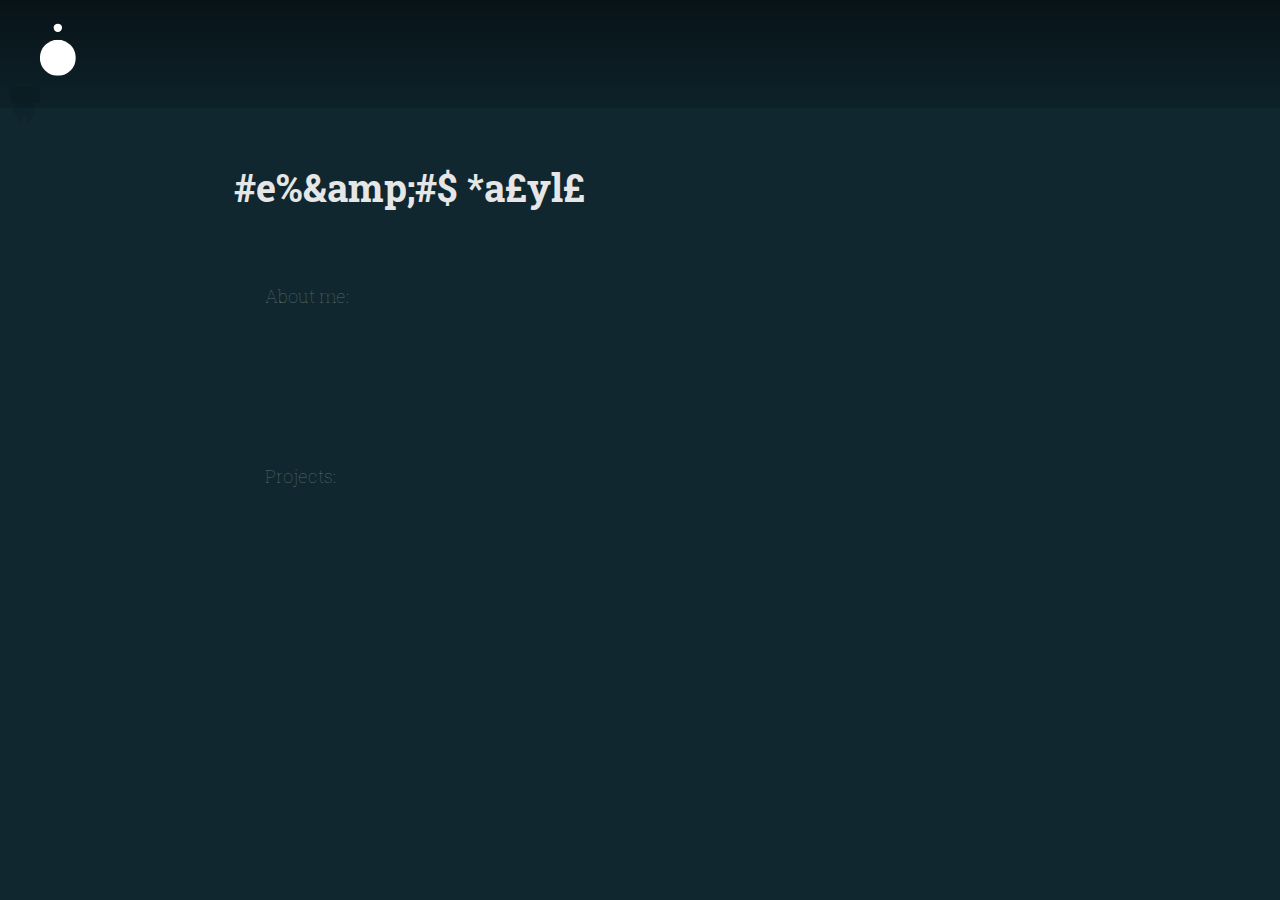
==== commit 3f0a8d48: "Improve header and add draw project to landing page" ====
--- a/index.html
+++ b/index.html
@@ -35,11 +35,23 @@
       <canvas id="canvas" ></canvas>
       <canvas id="canvas2" ></canvas>
       <canvas id="canvasRopes" ></canvas>
-      <div id="Header" class="flex-container wave">
+      <header id="Header" class="flex-container wave">
         <a href="index.html">
-          <img id="orbit" src="img/dotOrbit.png" alt="logo">
+          <div id="orbit">
+            <svg width="60" height="60">
+              <circle cx="30" cy="30" r="30" fill="rgba(255, 255, 255, 1)" />
+            </svg>
+            <svg id="orbitPlanet"
+              style="position: absolute;"
+              y="-2vh"
+              width="60"
+              height="160"
+            >
+              <circle cx="30" cy="30" r="7" fill="white" />
+            </svg>
+          </div>
         </a>
-      </div>
+      </header>
       <div id="dinoOptions">
         <form>
           <label for="fname" class="formLine">Dino 1 name</label><br>
@@ -126,6 +138,9 @@
               <a href="projects/NEA-X/NEA-X.html" class="projectTag obstacle" style="display: flex; align-items: center;"><p style="min-width: 100px; text-align: left; margin-left: 4px;">NEA-X</p>
               </a>
 
+              <a href="projects/draw/draw.html" class="projectTag obstacle" style="display: flex; align-items: center;"><p style="min-width: 100px; text-align: left; margin-left: 4px;">Draw with me</p>
+              </a>
+
             </div>
           </div>
 
--- a/stylesheet.css
+++ b/stylesheet.css
@@ -181,22 +181,30 @@
 }
 
 #orbit {
+  scale: 0.6;
+  display: flex;
+  flex-direction: column;
   position: absolute;
   pointer-events: all;
   margin-left: 3vw;
   margin-top: 3vw;
   margin-right: -20px;
   height: 8.8vh;
+  width: 8.8vh;
   border-width: 0px;
   border-style: solid;
   border-color: aliceblue;
   /*position: absolute;*/
+  justify-content: center;
+  align-items: center;
+}
+
+#orbit:hover {
+  cursor: pointer;
+}
+
+#orbitPlanet {
   animation: spin 5s linear infinite;
-}
-
-#orbit:hover {
-  animation: spin 5s linear infinite;
-  cursor: pointer;
 }
 
 @keyframes spin {
@@ -393,8 +401,8 @@
   white-space: nowrap;
   width: 7vw;
   height: 2.3vw;
-  min-height: 20px;
-  min-width: 80px;
+  min-height: 30px;
+  min-width: 110px;
   margin-bottom: 0.5vw;
   border-radius: 4px;
   border-style: solid;
@@ -463,6 +471,7 @@
   color: rgb(179, 179, 179);
   background-color: darkslategray;
   cursor: pointer;
+  pointer-events: all;
   padding: 1.2vh;
   height: 4vh;
   width: 100%;
@@ -524,10 +533,6 @@
 }
 
 @media only screen and (min-width: 768px) {
-  #orbit {
-    margin-top: 2vh;
-    margin-left: 2vh;
-  }
   #helloModule {
     font-size: 4vw;
     margin-top: 0vh;
@@ -548,6 +553,11 @@
 }
 
 @media only screen and (min-width: 940px) {
+  #orbit {
+    margin-top: 2vh;
+    margin-left: 2vh;
+    scale: 0.6;
+  }
   #helloModule {
     font-size: 3vw;
     margin-top: 0vh;
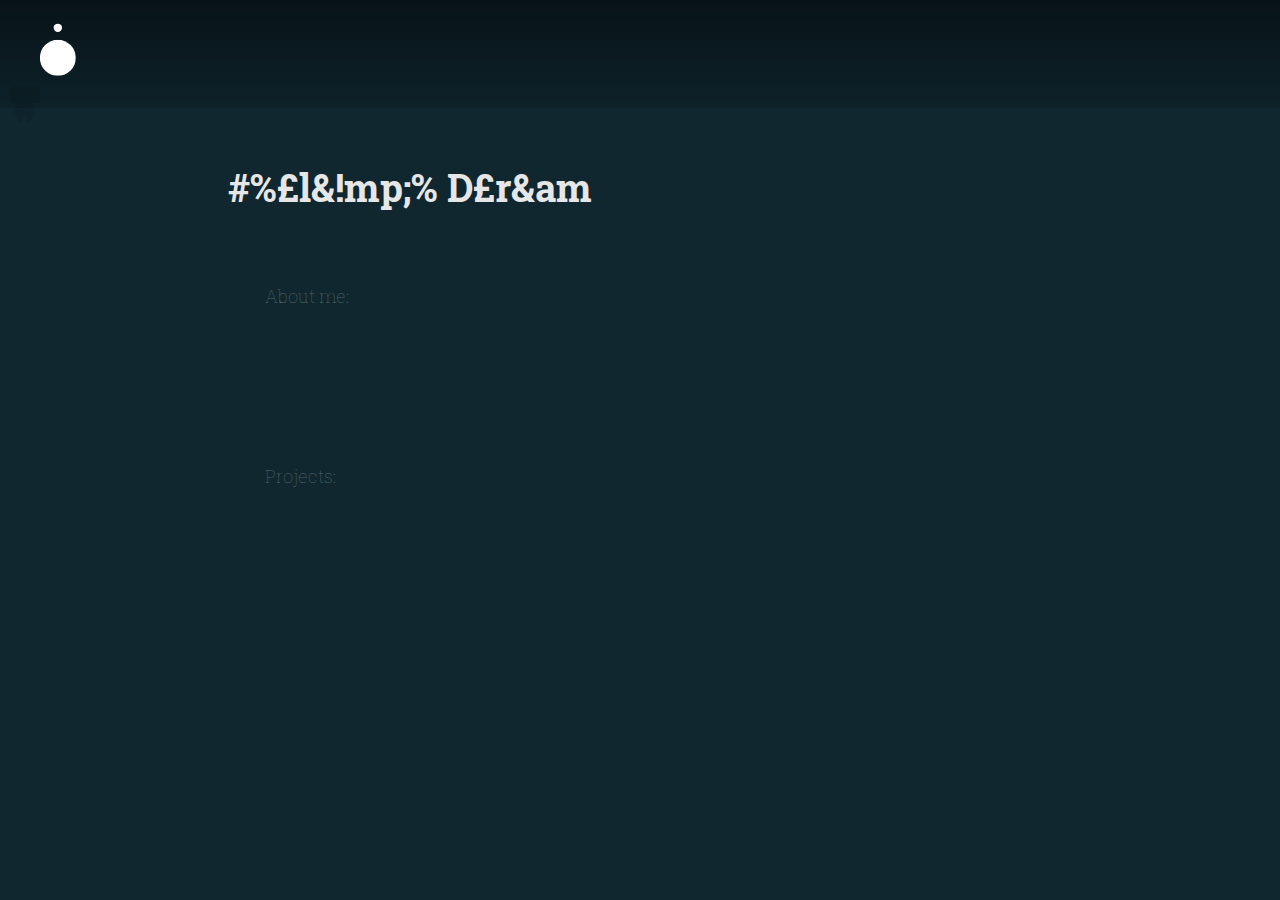
==== commit 851c9a7e: "Removal of three module" ====
--- a/index.html
+++ b/index.html
@@ -11,7 +11,7 @@
     <link rel="stylesheet" href="stylesheet.css" />
     
     <!-- Scripts -->
-    <script src="dinos.js"></script>
+    <script type="module" src="dinos.js"></script>
     <script type="module" src="script.js"></script>
 
     <!-- Fonts -->
--- a/stylesheet.css
+++ b/stylesheet.css
@@ -9,7 +9,7 @@
 html {
   margin: 0;
   padding: 0;
-  background-color: rgb(0, 0, 0);
+  background-color: var(--background-color);
   height: 100%;
   width: 100%;
   overflow: hidden;
@@ -29,7 +29,7 @@
 
 #Wrapper {
   /*cursor: none;*/
-  fill: black;
+  /* fill: black; */
   /* background-image: url("img/Jupiter_01.jpg"); */
   background-color: var(--background-color);
   background-size: cover;
@@ -457,7 +457,7 @@
 }
 
 .anchorButton:hover {
-  background: #0f758f;
+  background: #0d667c;
 }
 
 .footer {
@@ -505,11 +505,13 @@
 }
 
 #projectBrowser {
+  z-index: 5;
   display: flex;
   flex-direction: row;
-  margin-top: 4vh;
+  margin-top: 0.5vh;
   margin-right: 4vh;
   height: 5vh;
+  color: rgb(194, 194, 194);
 }
 
 .browserButton {
@@ -529,6 +531,12 @@
 .browserButton:hover {
   cursor: pointer;
   font-size: 4vh;
+  color: white;
+  text-shadow: 0 0 2px rgba(255, 255, 255, 0.2),
+    0 0 4px rgba(255, 255, 255, 0.2), 0 0 6px rgba(255, 255, 255, 0.2),
+    0 0 8px rgba(255, 204, 0, 0.2), 0 0 16px rgba(255, 204, 0, 0.2),
+    0 0 24px rgba(255, 204, 0, 0.2), 0 0 32px rgba(255, 204, 0, 0.2);
+
   /* background-color: rgba(255, 255, 255, 0.5); */
 }
 
